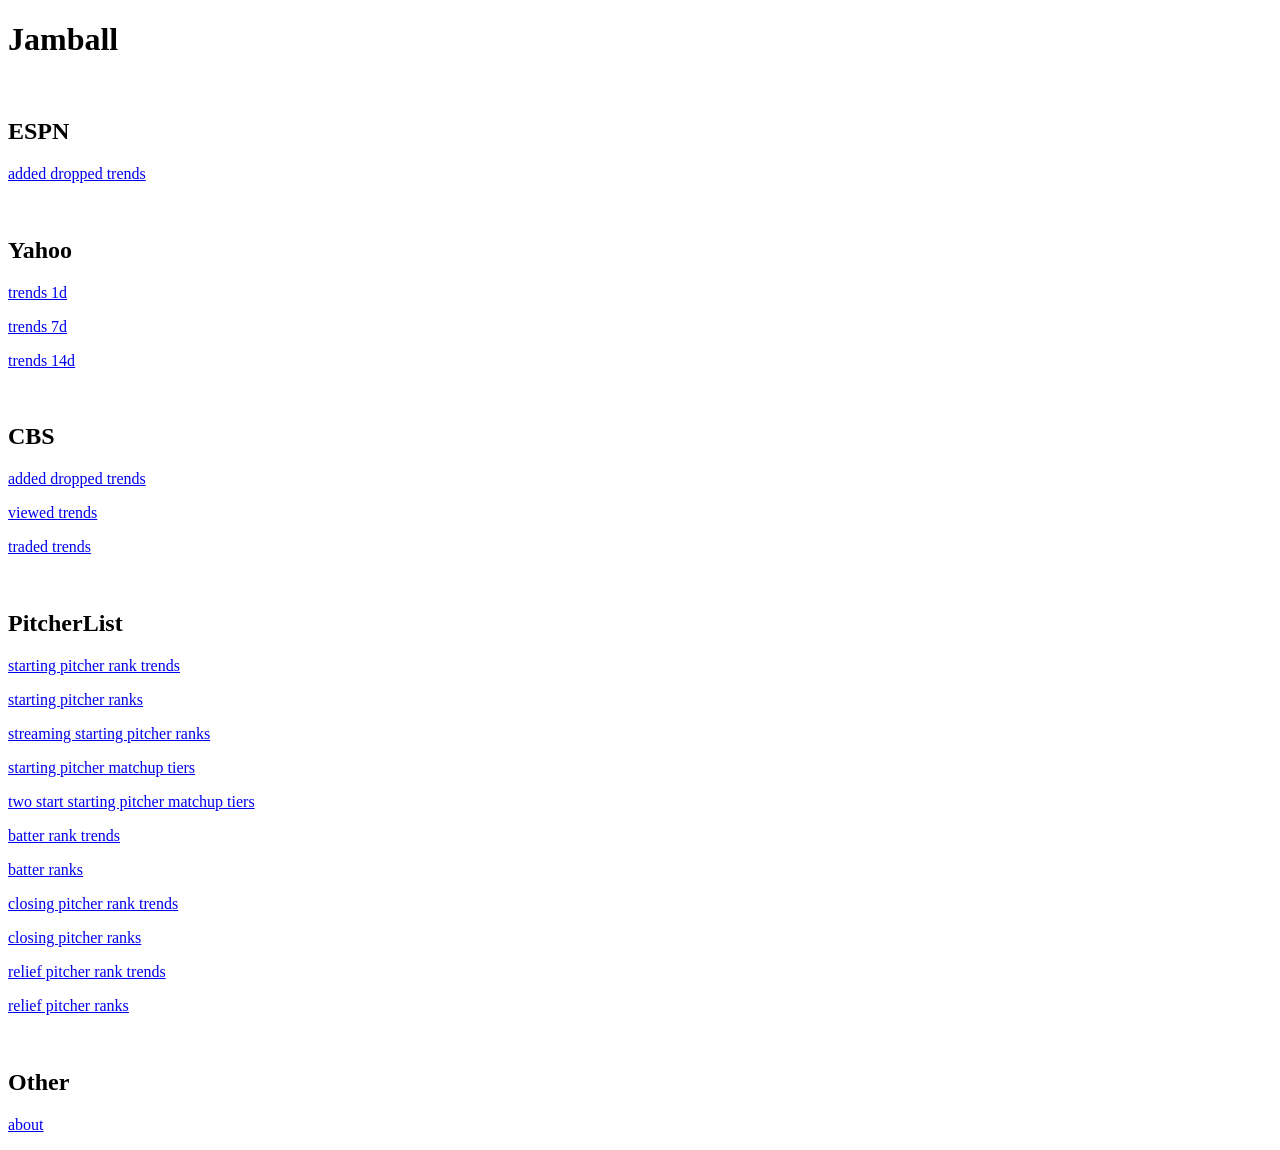
==== templates/index.html @ b2e55606 "add new trends pages" ====
<!DOCTYPE html>

<html>
    <head>
        <link rel="shortcut icon" href="{{ url_for('static', filename='favicon.ico') }}">
    </head>
    <body>
        <h1>Jamball</h1>
        <br>
        <h2>ESPN</h2>
        <p><a href="/espn">added dropped trends</a></p>
        <br>
        <h2>Yahoo</h2>
        <p><a href="/yahoo/1">trends 1d</a></p>
        <p><a href="/yahoo/2">trends 7d</a></p>
        <p><a href="/yahoo/3">trends 14d</a></p>
        <br>
        <h2>CBS</h2>
        <p><a href="/cbs/1">added dropped trends</a></p>
        <p><a href="/cbs/2">viewed trends</a></p>
        <p><a href="/cbs/3">traded trends</a></p>
        <br>
        <h2>PitcherList</h2>
        <p><a href="/pitcherlist/1">starting pitcher rank trends</a></p>
        <p><a href="/pitcherlist/2">starting pitcher ranks</a></p>
        <p><a href="/pitcherlist/3">streaming starting pitcher ranks</a></p>
        <p><a href="/pitcherlist/4">starting pitcher matchup tiers</a></p>
        <p><a href="/pitcherlist/5">two start starting pitcher matchup tiers</a></p>
        <p><a href="/pitcherlist/6">batter rank trends</a></p>
        <p><a href="/pitcherlist/7">batter ranks</a></p>
        <p><a href="/pitcherlist/8">closing pitcher rank trends</a></p>
        <p><a href="/pitcherlist/9">closing pitcher ranks</a></p>
        <p><a href="/pitcherlist/10">relief pitcher rank trends</a></p>
        <p><a href="/pitcherlist/11">relief pitcher ranks</a></p>
        <br>
        <h2>Other</h2>
        <p><a href="/about">about</a></p>
    </body>
</html>
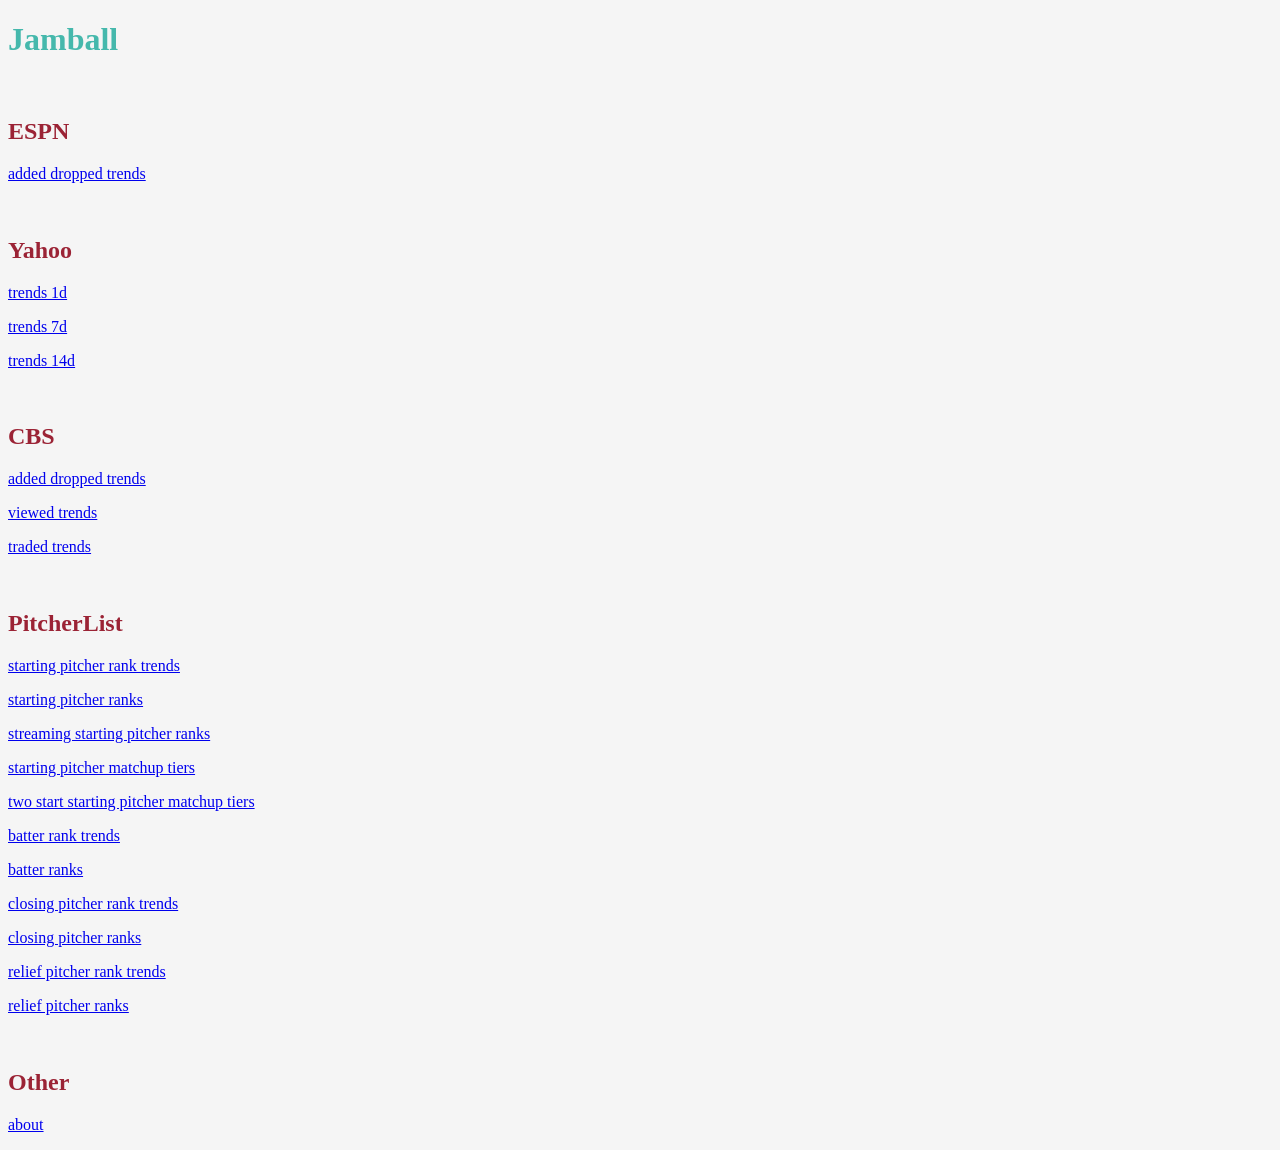
==== commit 370c039a: "style html index page" ====
--- a/templates/index.html
+++ b/templates/index.html
@@ -2,7 +2,17 @@
 
 <html>
     <head>
+        <title>Jamball</title>
         <link rel="shortcut icon" href="{{ url_for('static', filename='favicon.ico') }}">
+        <style>
+            body {background-color: WhiteSmoke;}
+            h1 {color: #45B8AC;}
+            h2 {color: #9B2335;}
+            p {color: blue;}
+        </style>
+        <meta charset="UTF-8">
+        <meta http-equiv="refresh" content="60">
+        <meta name="viewport" content="width=device-width, initial-scale=1.0">
     </head>
     <body>
         <h1>Jamball</h1>
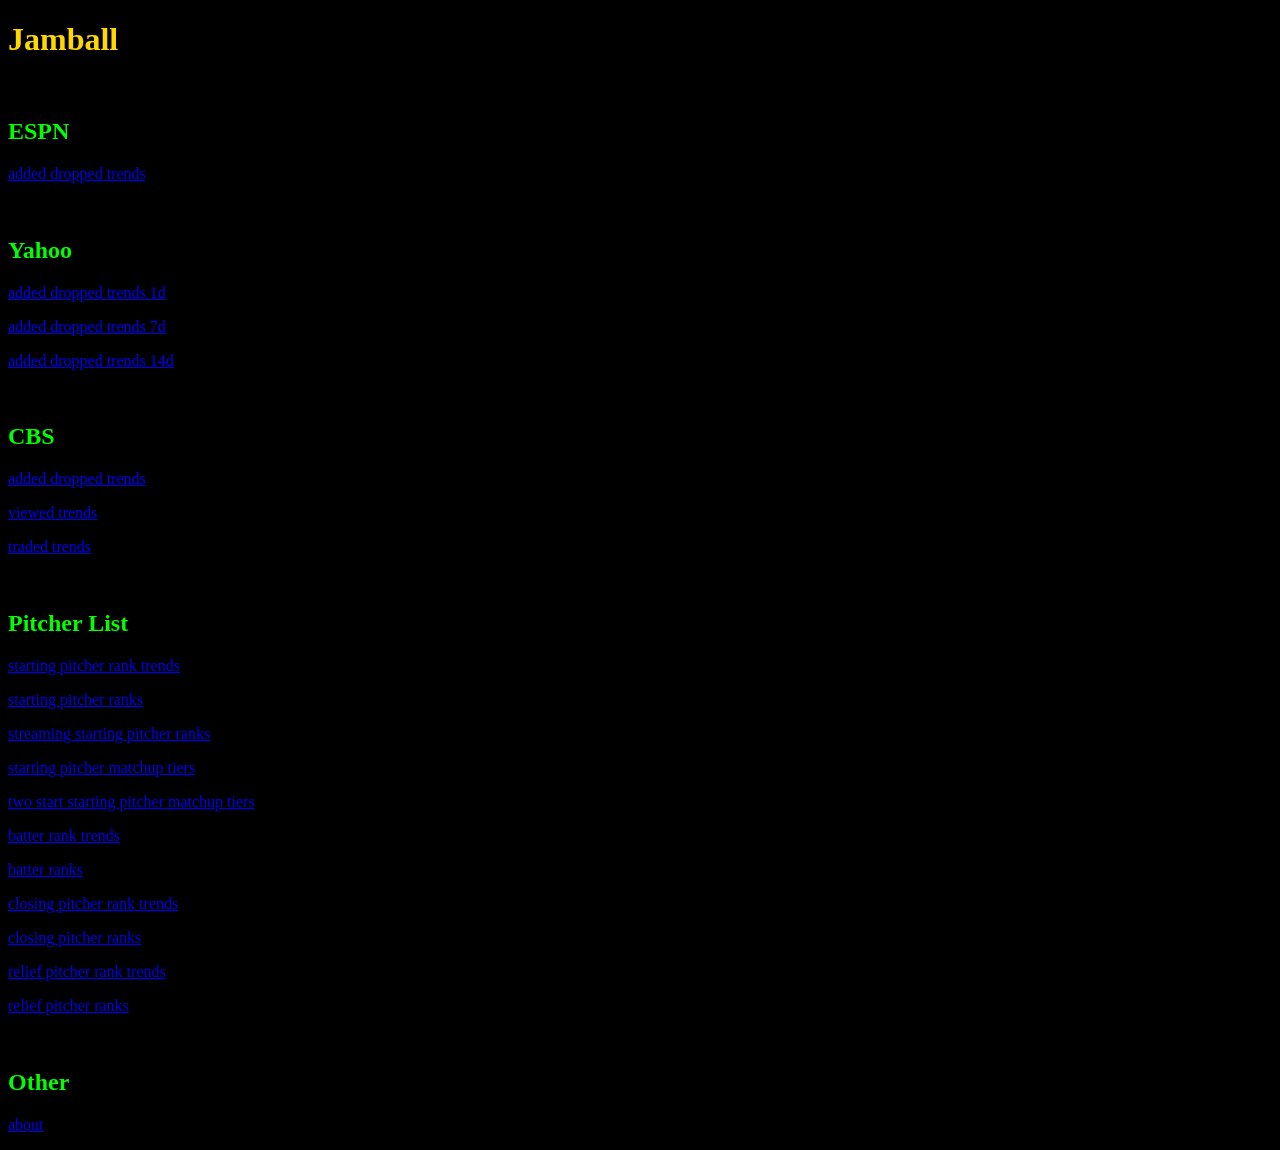
==== commit da5f2033: "style html" ====
--- a/templates/index.html
+++ b/templates/index.html
@@ -5,32 +5,32 @@
         <title>Jamball</title>
         <link rel="shortcut icon" href="{{ url_for('static', filename='favicon.ico') }}">
         <style>
-            body {background-color: WhiteSmoke;}
-            h1 {color: #45B8AC;}
-            h2 {color: #9B2335;}
-            p {color: blue;}
+            body {background-color: Black;}
+            h1 {color: Gold;}
+            h2 {color: Lime;}
+            p {color: Blue;}
         </style>
         <meta charset="UTF-8">
-        <meta http-equiv="refresh" content="60">
+        <meta http-equiv="refresh" content="600">
         <meta name="viewport" content="width=device-width, initial-scale=1.0">
     </head>
     <body>
         <h1>Jamball</h1>
         <br>
         <h2>ESPN</h2>
-        <p><a href="/espn">added dropped trends</a></p>
+        <p><a href="/espn/1">added dropped trends</a></p>
         <br>
         <h2>Yahoo</h2>
-        <p><a href="/yahoo/1">trends 1d</a></p>
-        <p><a href="/yahoo/2">trends 7d</a></p>
-        <p><a href="/yahoo/3">trends 14d</a></p>
+        <p><a href="/yahoo/1">added dropped trends 1d</a></p>
+        <p><a href="/yahoo/2">added dropped trends 7d</a></p>
+        <p><a href="/yahoo/3">added dropped trends 14d</a></p>
         <br>
         <h2>CBS</h2>
         <p><a href="/cbs/1">added dropped trends</a></p>
         <p><a href="/cbs/2">viewed trends</a></p>
         <p><a href="/cbs/3">traded trends</a></p>
         <br>
-        <h2>PitcherList</h2>
+        <h2>Pitcher List</h2>
         <p><a href="/pitcherlist/1">starting pitcher rank trends</a></p>
         <p><a href="/pitcherlist/2">starting pitcher ranks</a></p>
         <p><a href="/pitcherlist/3">streaming starting pitcher ranks</a></p>
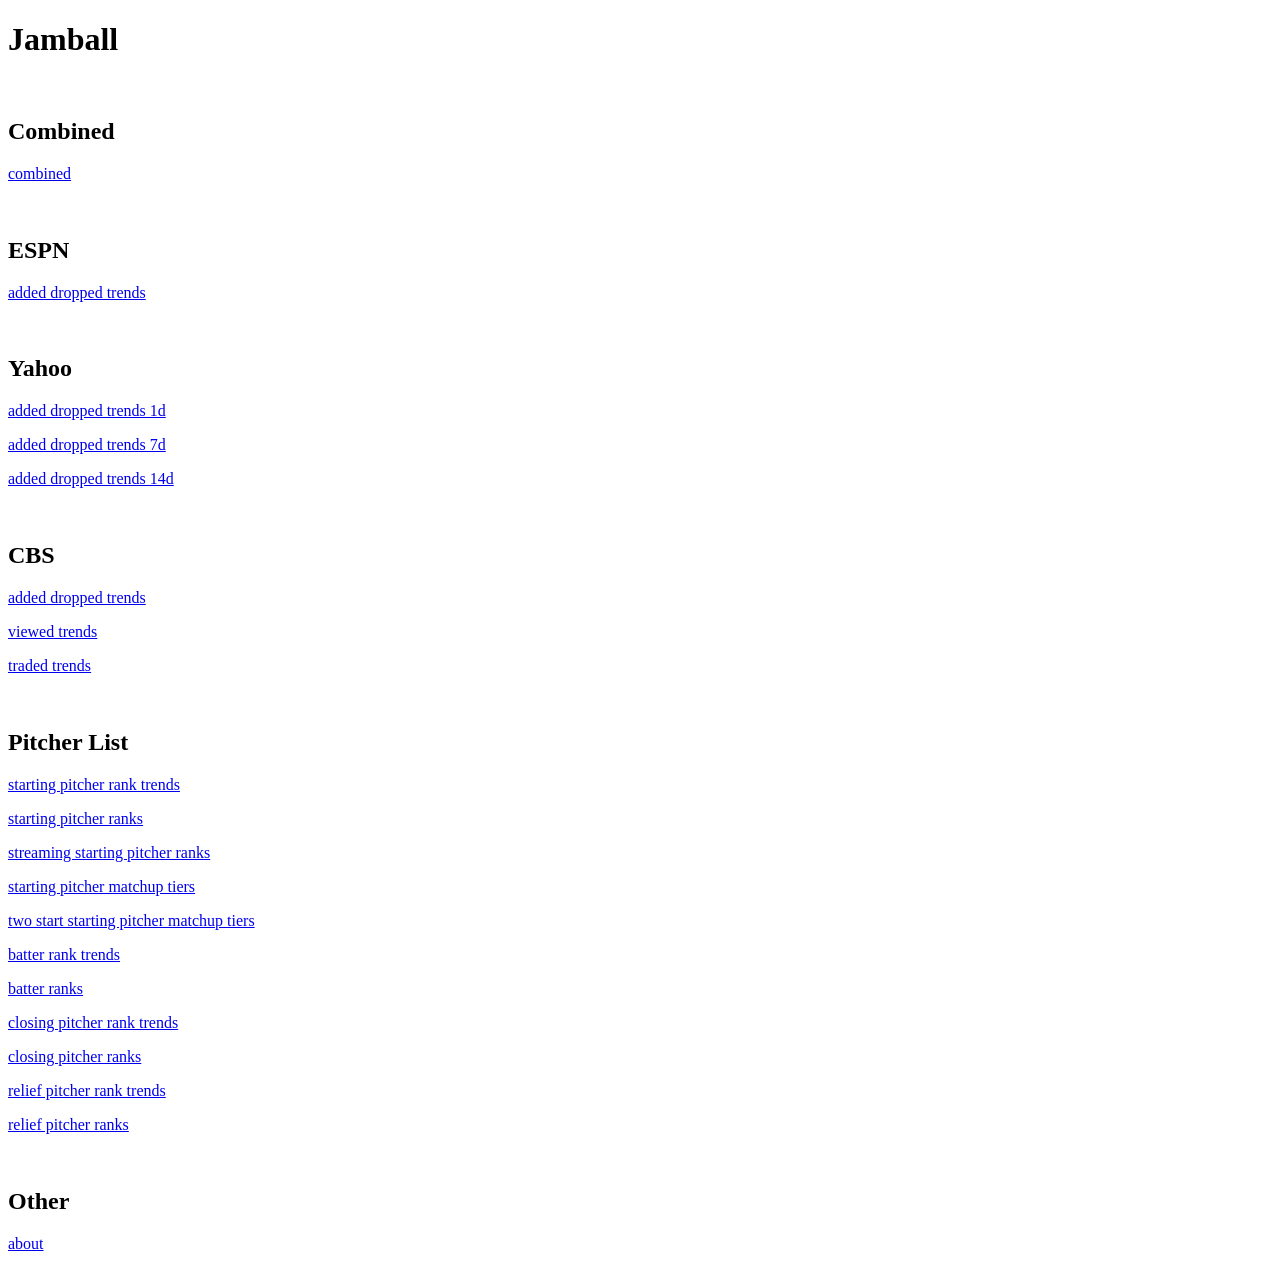
==== commit 61baac5d: "feat add combined web view" ====
--- a/templates/index.html
+++ b/templates/index.html
@@ -4,18 +4,21 @@
     <head>
         <title>Jamball</title>
         <link rel="shortcut icon" href="{{ url_for('static', filename='favicon.ico') }}">
-        <style>
+        <!-- <style>
             body {background-color: Black;}
             h1 {color: Gold;}
             h2 {color: Lime;}
             p {color: Blue;}
-        </style>
+        </style> -->
         <meta charset="UTF-8">
         <meta http-equiv="refresh" content="600">
         <meta name="viewport" content="width=device-width, initial-scale=1.0">
     </head>
     <body>
         <h1>Jamball</h1>
+        <br>
+        <h2>Combined</h2>
+        <p><a href="/combined">combined</a></p>
         <br>
         <h2>ESPN</h2>
         <p><a href="/espn/1">added dropped trends</a></p>
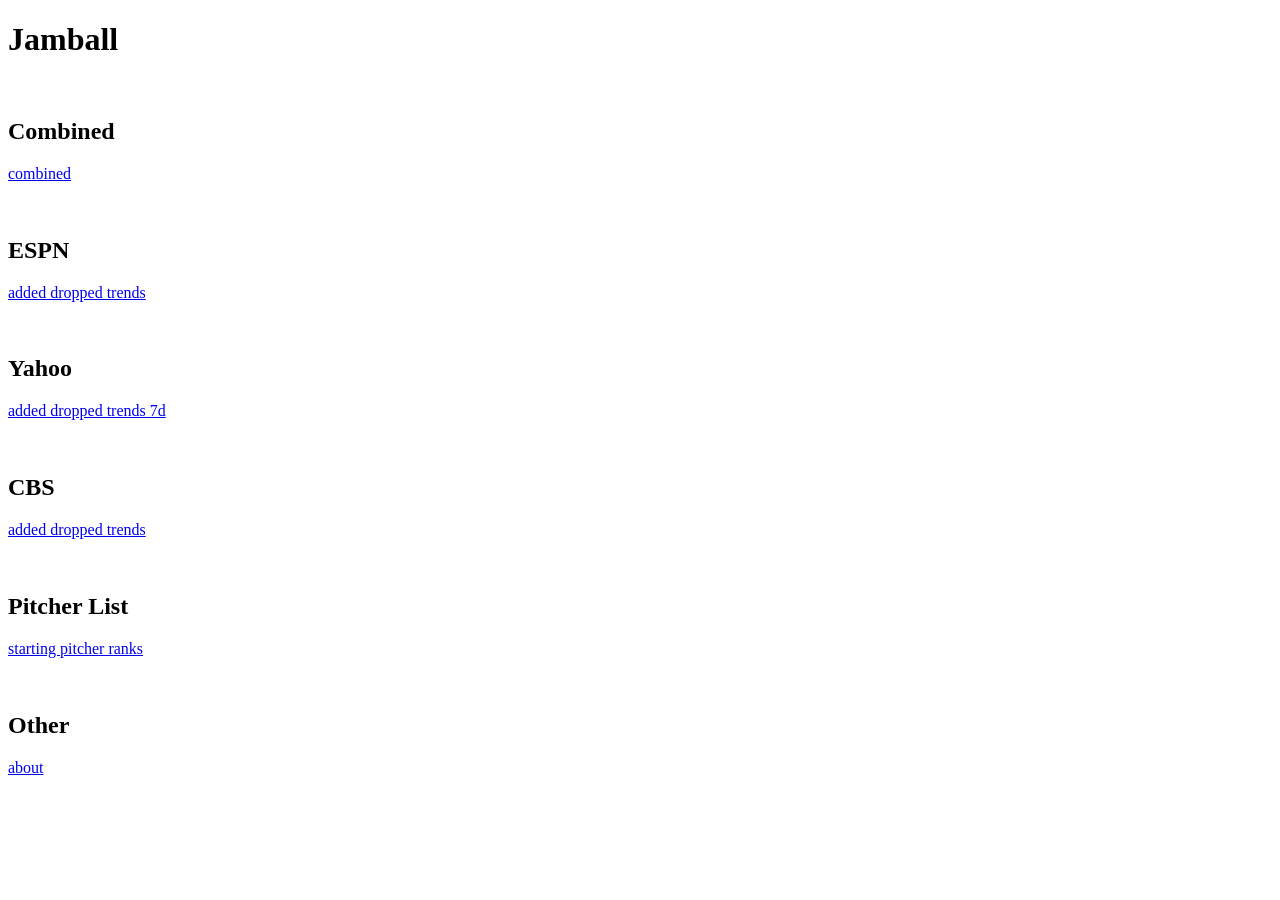
==== commit 9f0e0258: "style index page with less json" ====
--- a/templates/index.html
+++ b/templates/index.html
@@ -21,30 +21,16 @@
         <p><a href="/combined">combined</a></p>
         <br>
         <h2>ESPN</h2>
-        <p><a href="/espn/1">added dropped trends</a></p>
+        <p><a href="/espn">added dropped trends</a></p>
         <br>
         <h2>Yahoo</h2>
-        <p><a href="/yahoo/1">added dropped trends 1d</a></p>
-        <p><a href="/yahoo/2">added dropped trends 7d</a></p>
-        <p><a href="/yahoo/3">added dropped trends 14d</a></p>
+        <p><a href="/yahoo">added dropped trends 7d</a></p>
         <br>
         <h2>CBS</h2>
-        <p><a href="/cbs/1">added dropped trends</a></p>
-        <p><a href="/cbs/2">viewed trends</a></p>
-        <p><a href="/cbs/3">traded trends</a></p>
+        <p><a href="/cbs">added dropped trends</a></p>
         <br>
         <h2>Pitcher List</h2>
-        <p><a href="/pitcherlist/1">starting pitcher rank trends</a></p>
-        <p><a href="/pitcherlist/2">starting pitcher ranks</a></p>
-        <p><a href="/pitcherlist/3">streaming starting pitcher ranks</a></p>
-        <p><a href="/pitcherlist/4">starting pitcher matchup tiers</a></p>
-        <p><a href="/pitcherlist/5">two start starting pitcher matchup tiers</a></p>
-        <p><a href="/pitcherlist/6">batter rank trends</a></p>
-        <p><a href="/pitcherlist/7">batter ranks</a></p>
-        <p><a href="/pitcherlist/8">closing pitcher rank trends</a></p>
-        <p><a href="/pitcherlist/9">closing pitcher ranks</a></p>
-        <p><a href="/pitcherlist/10">relief pitcher rank trends</a></p>
-        <p><a href="/pitcherlist/11">relief pitcher ranks</a></p>
+        <p><a href="/pitcherlist">starting pitcher ranks</a></p>
         <br>
         <h2>Other</h2>
         <p><a href="/about">about</a></p>
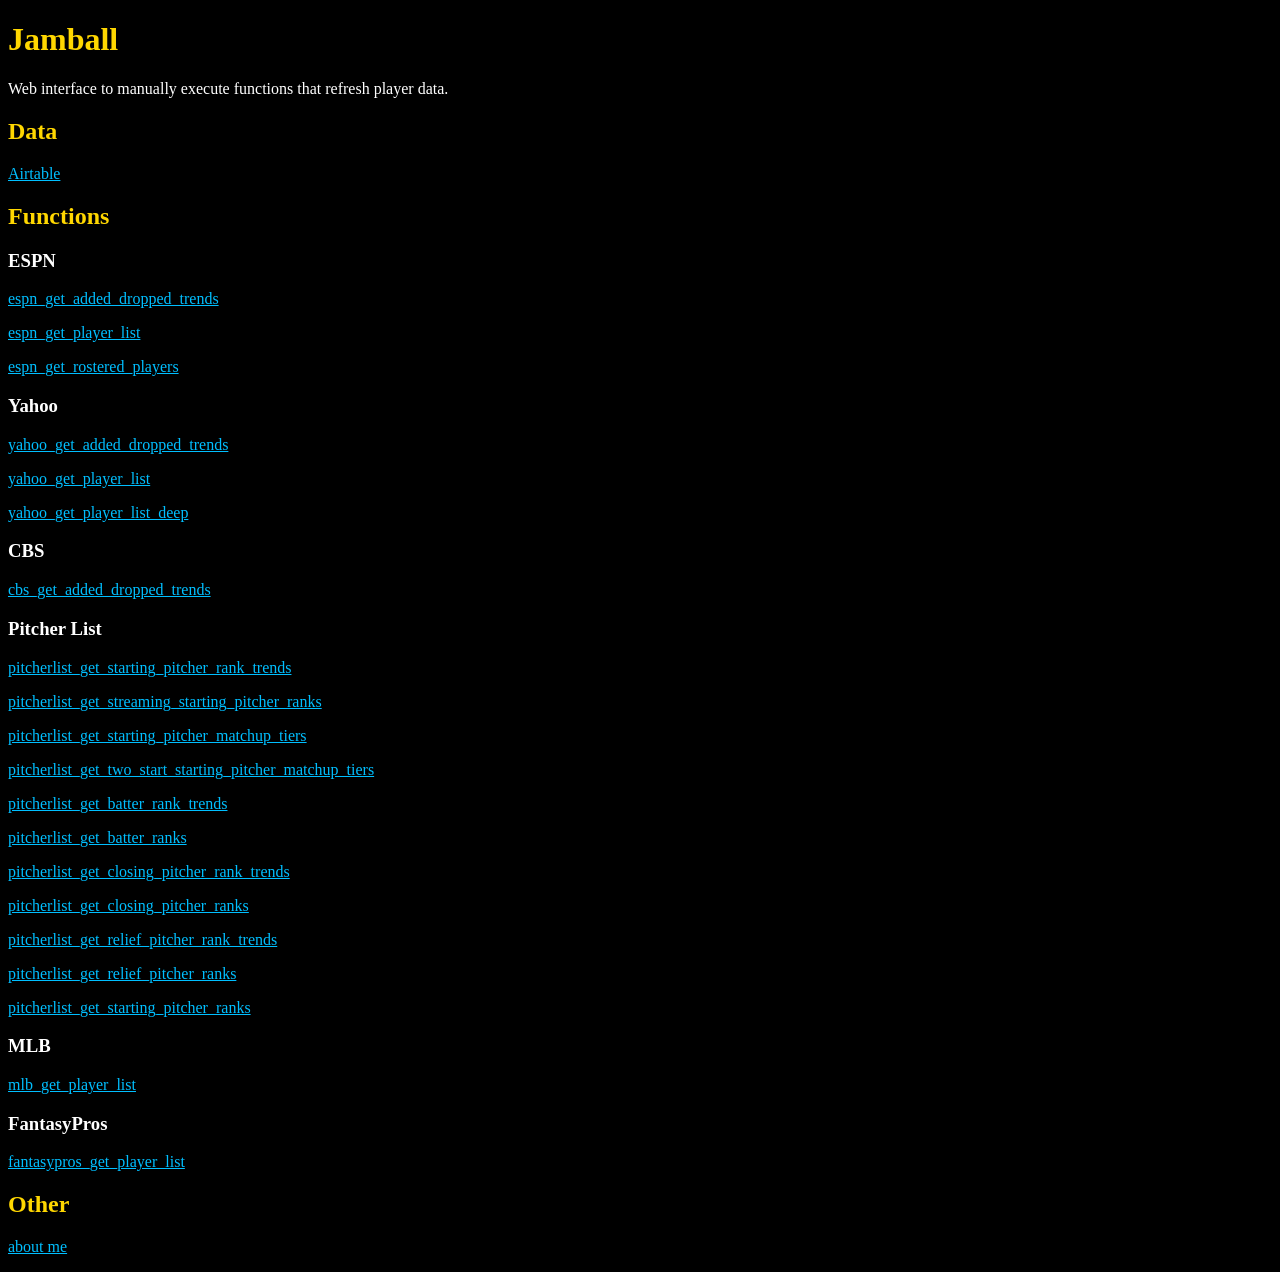
==== commit 0fd16aa4: "refactor and style index" ====
--- a/templates/index.html
+++ b/templates/index.html
@@ -1,38 +1,88 @@
 <!DOCTYPE html>
+<html>
+<head>
+    <meta charset="utf-8">
+    <meta name="viewport" content="width=device-width, initial-scale=1.0">
+    <style>
+        body {background-color: Black;}
+        h1 {color: Gold;}
+        p {color: White;}
+        h2 {color: Gold;}
+        h3 {color: White;}
+        a:link {color: DeepSkyBlue;}
+    </style>
+    <link rel="shortcut icon" href="{{ url_for('static', filename='favicon.ico') }}">
+    <meta http-equiv="refresh" content="600">
+    <title>Jamball</title>
+</head>
 
-<html>
-    <head>
-        <title>Jamball</title>
-        <link rel="shortcut icon" href="{{ url_for('static', filename='favicon.ico') }}">
-        <!-- <style>
-            body {background-color: Black;}
-            h1 {color: Gold;}
-            h2 {color: Lime;}
-            p {color: Blue;}
-        </style> -->
-        <meta charset="UTF-8">
-        <meta http-equiv="refresh" content="600">
-        <meta name="viewport" content="width=device-width, initial-scale=1.0">
-    </head>
-    <body>
+<body>
+    <header>
         <h1>Jamball</h1>
-        <br>
-        <h2>Combined</h2>
-        <p><a href="/combined">combined</a></p>
-        <br>
-        <h2>ESPN</h2>
-        <p><a href="/espn">added dropped trends</a></p>
-        <br>
-        <h2>Yahoo</h2>
-        <p><a href="/yahoo">added dropped trends 7d</a></p>
-        <br>
-        <h2>CBS</h2>
-        <p><a href="/cbs">added dropped trends</a></p>
-        <br>
-        <h2>Pitcher List</h2>
-        <p><a href="/pitcherlist">starting pitcher ranks</a></p>
-        <br>
-        <h2>Other</h2>
-        <p><a href="/about">about</a></p>
-    </body>
-</html>
+        <p>Web interface to manually execute functions that refresh player data.</p>
+    </header>
+
+    <h2>Data</h2>
+
+    <p><a href="/airtable">Airtable</a></p>
+
+    <h2>Functions</h2>
+
+    <h3>ESPN</h3>
+
+    <p><a href="/espn_1">espn_get_added_dropped_trends</a></p>
+
+    <p><a href="/espn_2">espn_get_player_list</a></p>
+
+    <p><a href="/espn_3">espn_get_rostered_players</a></p>
+
+    <h3>Yahoo</h3>
+
+    <p><a href="/yahoo_1">yahoo_get_added_dropped_trends</a></p>
+
+    <p><a href="/yahoo_2">yahoo_get_player_list</a></p>
+
+    <p><a href="/yahoo_3">yahoo_get_player_list_deep</a></p>
+
+    <h3>CBS</h3>
+
+    <p><a href="/cbs_1">cbs_get_added_dropped_trends</a></p>
+
+    <h3>Pitcher List</h3>
+
+    <p><a href="/pitcherlist_1">pitcherlist_get_starting_pitcher_rank_trends</a></p>
+
+    <p><a href="/pitcherlist_2">pitcherlist_get_streaming_starting_pitcher_ranks</a></p>
+
+    <p><a href="/pitcherlist_3">pitcherlist_get_starting_pitcher_matchup_tiers</a></p>
+
+    <p><a href="/pitcherlist_4">pitcherlist_get_two_start_starting_pitcher_matchup_tiers</a></p>
+
+    <p><a href="/pitcherlist_5">pitcherlist_get_batter_rank_trends</a></p>
+
+    <p><a href="/pitcherlist_6">pitcherlist_get_batter_ranks</a></p>
+
+    <p><a href="/pitcherlist_7">pitcherlist_get_closing_pitcher_rank_trends</a></p>
+
+    <p><a href="/pitcherlist_8">pitcherlist_get_closing_pitcher_ranks</a></p>
+
+    <p><a href="/pitcherlist_9">pitcherlist_get_relief_pitcher_rank_trends</a></p>
+
+    <p><a href="/pitcherlist_10">pitcherlist_get_relief_pitcher_ranks</a></p>
+
+    <p><a href="/pitcherlist_11">pitcherlist_get_starting_pitcher_ranks</a></p>
+
+    <h3>MLB</h3>
+
+    <p><a href="/mlb_1">mlb_get_player_list</a></p>
+
+    <h3>FantasyPros</h3>
+
+    <p><a href="/fantasypros_1">fantasypros_get_player_list</a></p>
+
+    <h2>Other</h2>
+
+    <p><a href="/about">about me</a></p>
+
+</body>
+</html>
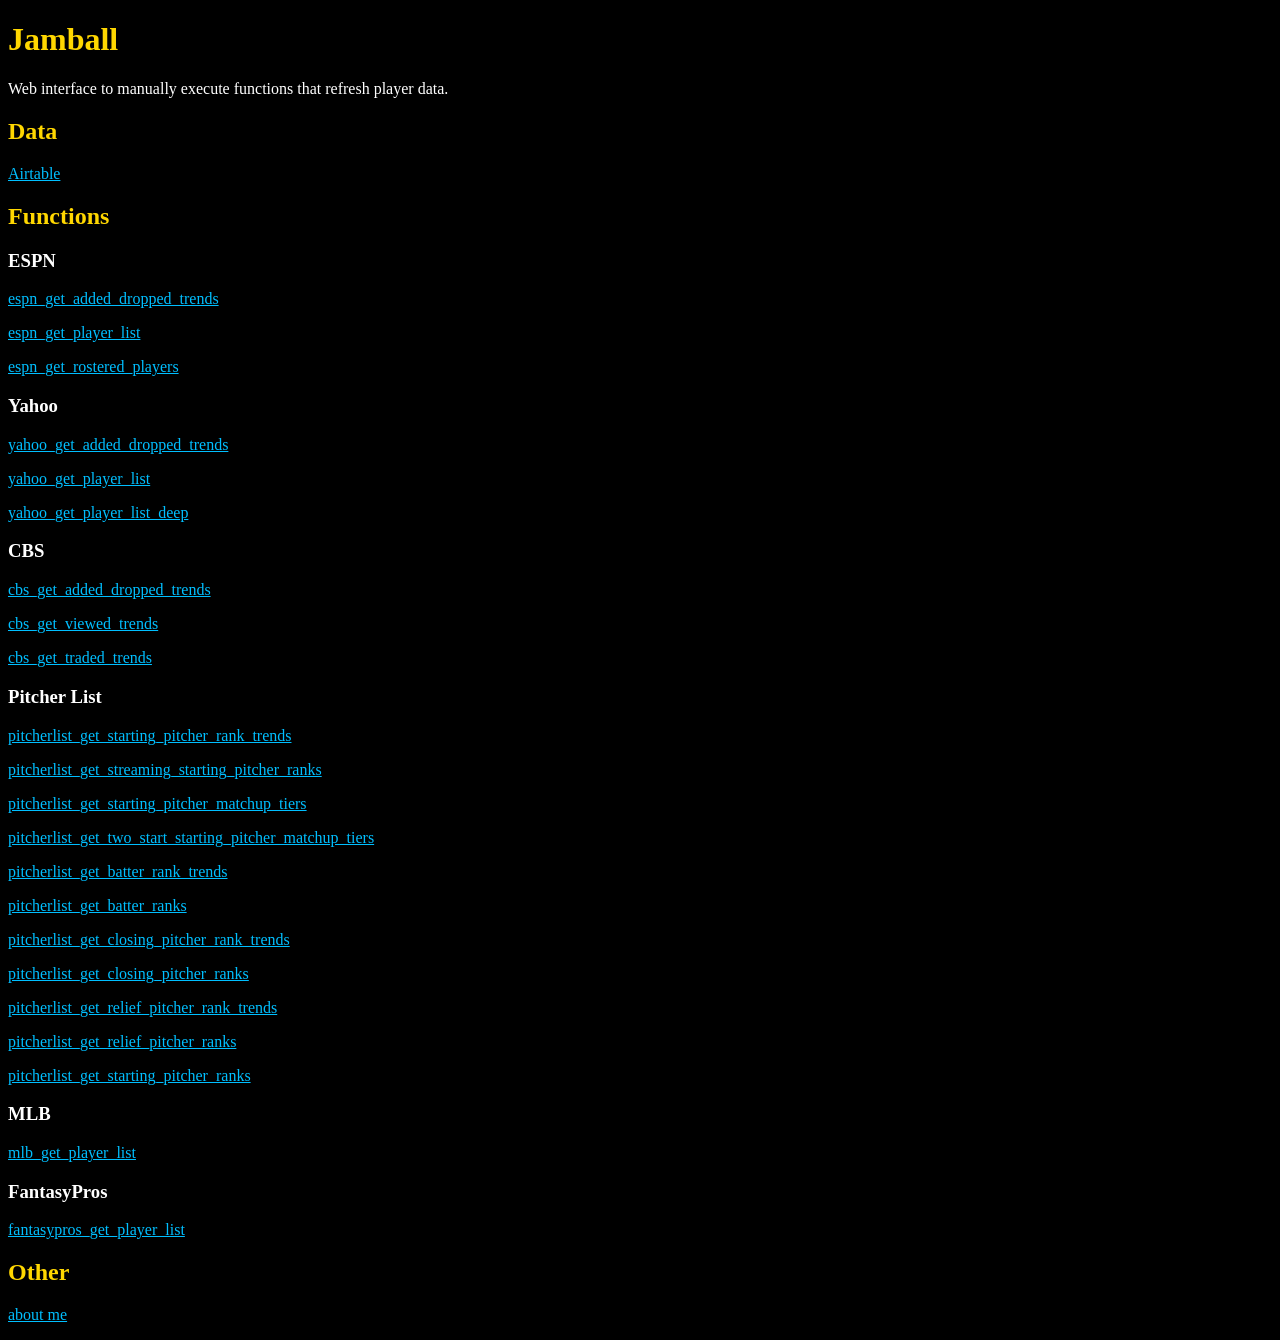
==== commit 30088c0b: "add removed cbs trends to main and index" ====
--- a/templates/index.html
+++ b/templates/index.html
@@ -48,6 +48,10 @@
 
     <p><a href="/cbs_1">cbs_get_added_dropped_trends</a></p>
 
+    <p><a href="/cbs_2">cbs_get_viewed_trends</a></p>
+
+    <p><a href="/cbs_3">cbs_get_traded_trends</a></p>
+
     <h3>Pitcher List</h3>
 
     <p><a href="/pitcherlist_1">pitcherlist_get_starting_pitcher_rank_trends</a></p>
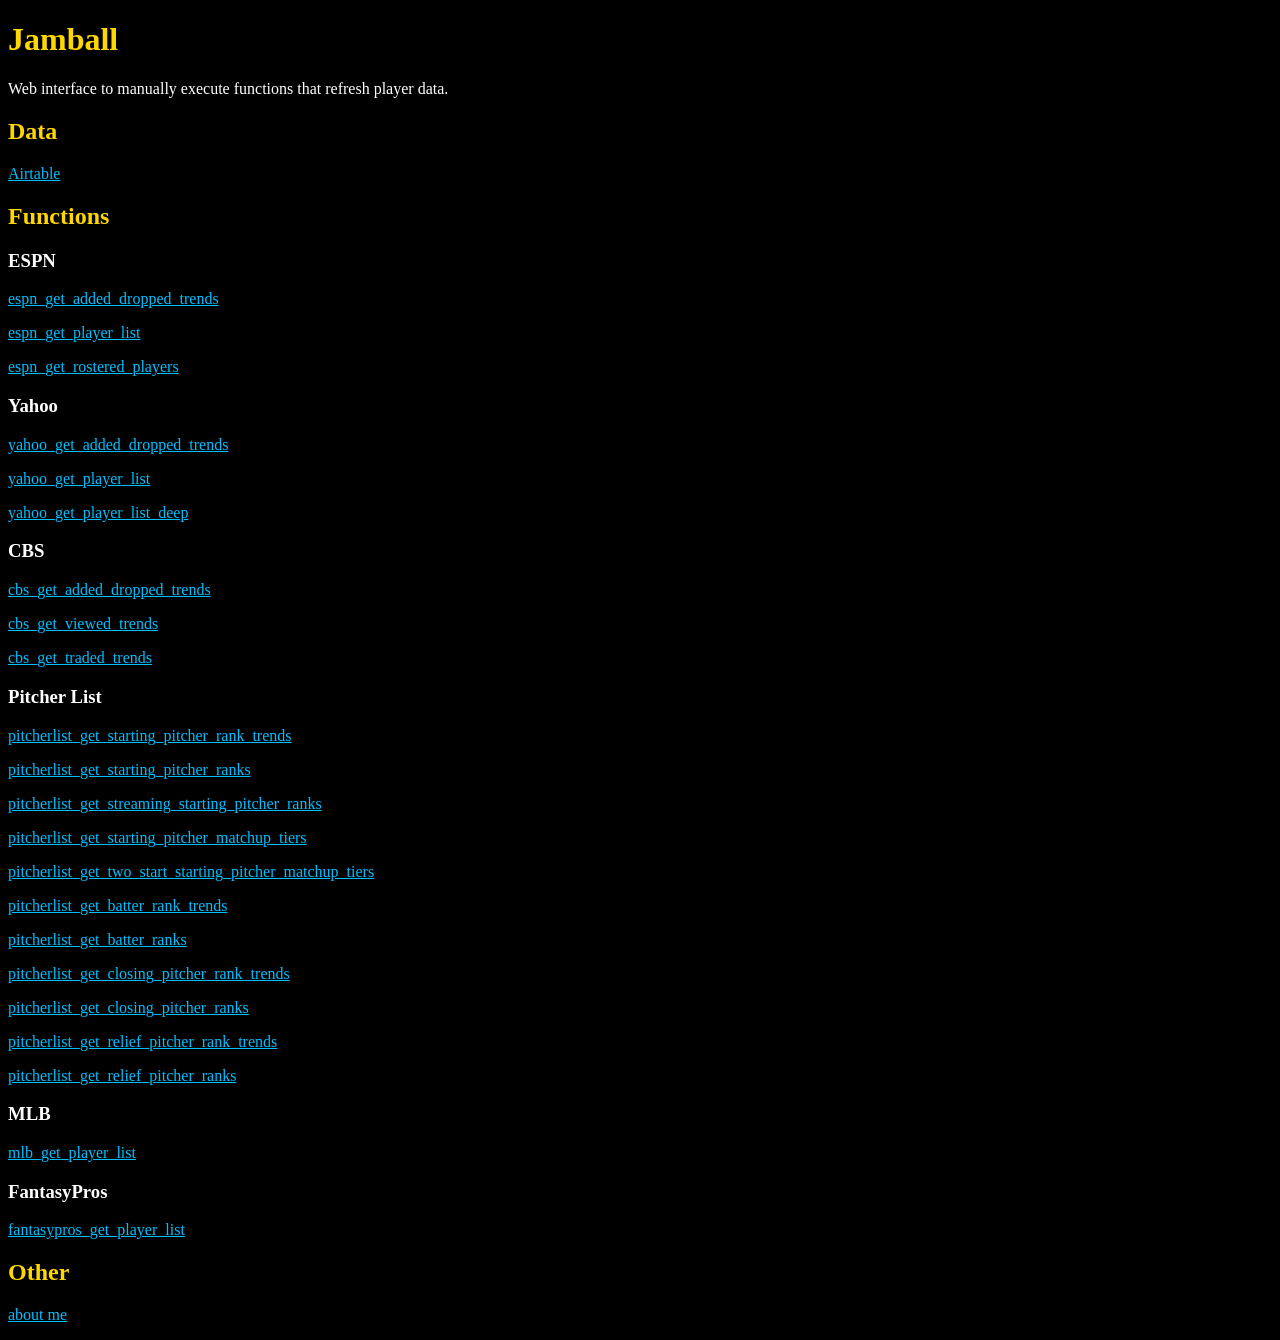
==== commit 756a92a3: "update index url routing" ====
--- a/templates/index.html
+++ b/templates/index.html
@@ -30,59 +30,59 @@
 
     <h3>ESPN</h3>
 
-    <p><a href="/espn_1">espn_get_added_dropped_trends</a></p>
+    <p><a href="/espn/1">espn_get_added_dropped_trends</a></p>
 
-    <p><a href="/espn_2">espn_get_player_list</a></p>
+    <p><a href="/espn/2">espn_get_player_list</a></p>
 
-    <p><a href="/espn_3">espn_get_rostered_players</a></p>
+    <p><a href="/espn/3">espn_get_rostered_players</a></p>
 
     <h3>Yahoo</h3>
 
-    <p><a href="/yahoo_1">yahoo_get_added_dropped_trends</a></p>
+    <p><a href="/yahoo/1">yahoo_get_added_dropped_trends</a></p>
 
-    <p><a href="/yahoo_2">yahoo_get_player_list</a></p>
+    <p><a href="/yahoo/2">yahoo_get_player_list</a></p>
 
-    <p><a href="/yahoo_3">yahoo_get_player_list_deep</a></p>
+    <p><a href="/yahoo/3">yahoo_get_player_list_deep</a></p>
 
     <h3>CBS</h3>
 
-    <p><a href="/cbs_1">cbs_get_added_dropped_trends</a></p>
+    <p><a href="/cbs/1">cbs_get_added_dropped_trends</a></p>
 
-    <p><a href="/cbs_2">cbs_get_viewed_trends</a></p>
+    <p><a href="/cbs/2">cbs_get_viewed_trends</a></p>
 
-    <p><a href="/cbs_3">cbs_get_traded_trends</a></p>
+    <p><a href="/cbs/3">cbs_get_traded_trends</a></p>
 
     <h3>Pitcher List</h3>
 
-    <p><a href="/pitcherlist_1">pitcherlist_get_starting_pitcher_rank_trends</a></p>
+    <p><a href="/pitcherlist/1">pitcherlist_get_starting_pitcher_rank_trends</a></p>
 
-    <p><a href="/pitcherlist_2">pitcherlist_get_streaming_starting_pitcher_ranks</a></p>
+    <p><a href="/pitcherlist/2">pitcherlist_get_starting_pitcher_ranks</a></p>
 
-    <p><a href="/pitcherlist_3">pitcherlist_get_starting_pitcher_matchup_tiers</a></p>
+    <p><a href="/pitcherlist/3">pitcherlist_get_streaming_starting_pitcher_ranks</a></p>
 
-    <p><a href="/pitcherlist_4">pitcherlist_get_two_start_starting_pitcher_matchup_tiers</a></p>
+    <p><a href="/pitcherlist/4">pitcherlist_get_starting_pitcher_matchup_tiers</a></p>
 
-    <p><a href="/pitcherlist_5">pitcherlist_get_batter_rank_trends</a></p>
+    <p><a href="/pitcherlist/5">pitcherlist_get_two_start_starting_pitcher_matchup_tiers</a></p>
 
-    <p><a href="/pitcherlist_6">pitcherlist_get_batter_ranks</a></p>
+    <p><a href="/pitcherlist/6">pitcherlist_get_batter_rank_trends</a></p>
 
-    <p><a href="/pitcherlist_7">pitcherlist_get_closing_pitcher_rank_trends</a></p>
+    <p><a href="/pitcherlist/7">pitcherlist_get_batter_ranks</a></p>
 
-    <p><a href="/pitcherlist_8">pitcherlist_get_closing_pitcher_ranks</a></p>
+    <p><a href="/pitcherlist/8">pitcherlist_get_closing_pitcher_rank_trends</a></p>
 
-    <p><a href="/pitcherlist_9">pitcherlist_get_relief_pitcher_rank_trends</a></p>
+    <p><a href="/pitcherlist/9">pitcherlist_get_closing_pitcher_ranks</a></p>
 
-    <p><a href="/pitcherlist_10">pitcherlist_get_relief_pitcher_ranks</a></p>
+    <p><a href="/pitcherlist/10">pitcherlist_get_relief_pitcher_rank_trends</a></p>
 
-    <p><a href="/pitcherlist_11">pitcherlist_get_starting_pitcher_ranks</a></p>
+    <p><a href="/pitcherlist/11">pitcherlist_get_relief_pitcher_ranks</a></p>
 
     <h3>MLB</h3>
 
-    <p><a href="/mlb_1">mlb_get_player_list</a></p>
+    <p><a href="/mlb/1">mlb_get_player_list</a></p>
 
     <h3>FantasyPros</h3>
 
-    <p><a href="/fantasypros_1">fantasypros_get_player_list</a></p>
+    <p><a href="/fantasypros/1">fantasypros_get_player_list</a></p>
 
     <h2>Other</h2>
 
